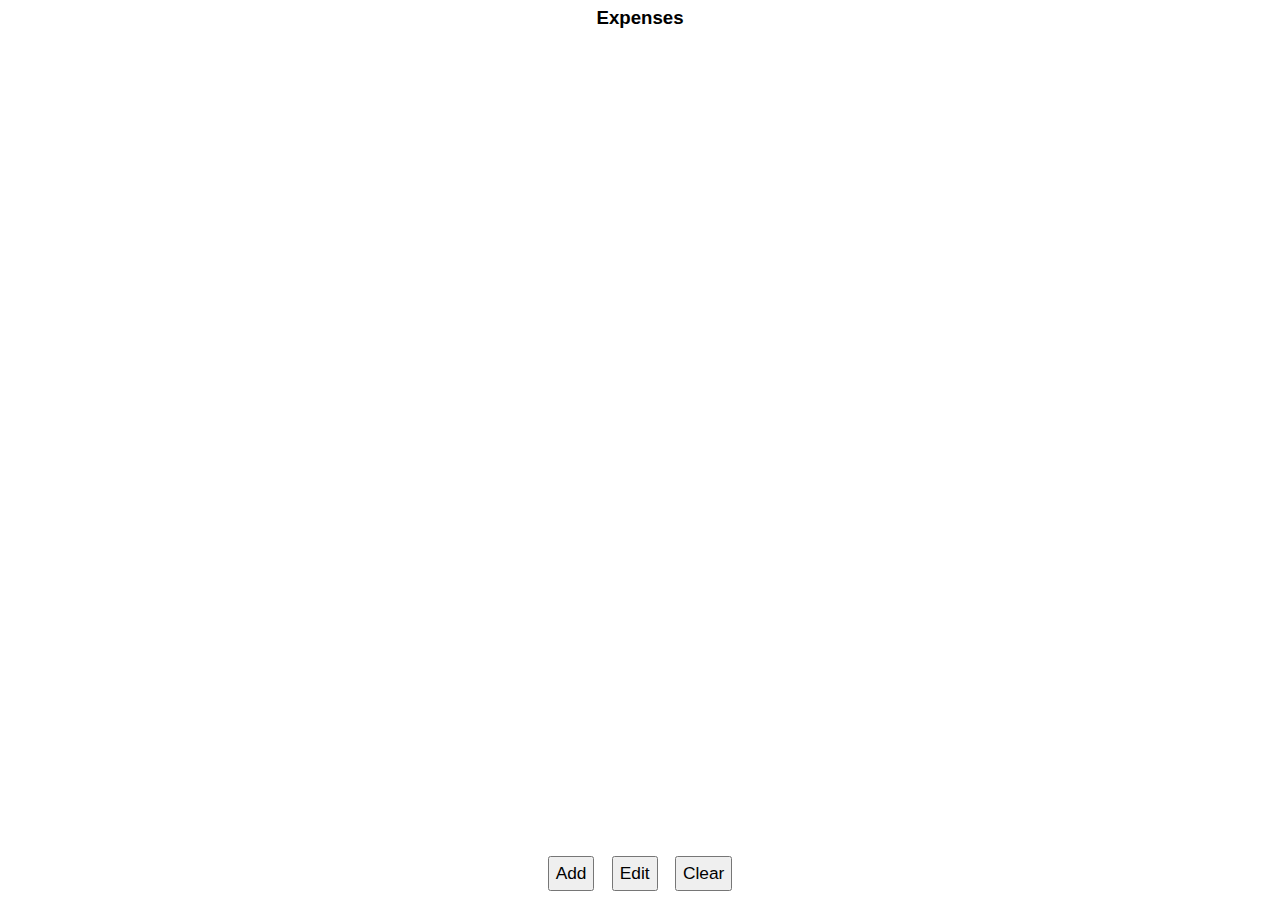
==== expenses.html @ 9abb5ec8 "Renamed expenses.png to icon-152.png" ====
<!DOCTYPE html>
<html lang="en-US" manifest="expenses.appcache"><head>
<meta charset="utf-8">
<title>Expenses</title>
<link rel="stylesheet" href="assets/expenses.css">
<meta name="viewport" content="width=device-width,user-scalable=no,initial-scale=1.0,maximum-scale=1.0">
<meta name="apple-mobile-web-app-capable" content="yes">
<link rel="apple-touch-icon-precomposed" href="assets/icon-152.png">
</head><body data-screen="main">

<div id="main-screen" class="screen">
  <header><h1>Expenses<span id="total"></span></h1></header>
  <main><ul></ul></main>
  <footer>
    <button id="add-category">Add</button>
    <button id="edit-categories">Edit</button>
    <button id="clear-expenses">Clear</button>
  </footer>
</div>

<form id="add-expense-screen" class="screen">
  <header><button type="button" class="back">◀</button><h1>-</h1><button type="submit">Add</button></header>
  <main>
    <span id="add-expense-current">0.00</span> + <input type="number" id="add-expense-amount" step="0.01">
  </main>
</form>

<form id="edit-categories-screen" class="screen">
  <header><button type="button" class="back">◀</button><h1>Edit categories</h1><button type="submit">Done</button></header>
  <main><ul></ul></main>
</form>

<script src="assets/expenses.js"></script></body></html>
---- assets/expenses.css ----
html, body, .screen { margin:0; width:100%; height:100% }
h1, ul, li { margin:0; padding:0 }

body, button, input { font:normal 16pt/170% 'Avenir','Segoe UI',sans-serif }
body { color:#000; background:#FFF }
h1 { font-size:14pt; text-align:center }

input+button { margin-left:0.5em }

#total { font-weight:normal }

.screen { display:none; position:relative; max-width:800px; margin:0 auto }
.screen header, .screen main, .screen footer { display:table-row }
.screen header button { position:absolute; top:3px; font-size:11pt; padding:0.1em 0.7em }
button.back { left:0; border:none; background:none }
.screen header button[type=submit] { right:0 }
.screen main { height:100% }
.screen footer { text-align:center }
.screen footer button { margin:0.5em; font-size:13pt }

[data-screen=main] #main-screen,
[data-screen=add-expense] #add-expense-screen,
[data-screen=edit-categories] #edit-categories-screen { display:table }

#main-screen main { -webkit-tap-highlight-color:transparent }
#main-screen ul { display:table; width:100% }
#main-screen li { display:table-row }
#main-screen li:hover { background:#F8F8F8 }
#main-screen li span { display:table-cell }
#main-screen li .name { padding:0 0 0 1em; color:#666 }
#main-screen li .amount { text-align:right; white-space:nowrap; padding:0 1em }
#main-screen li.empty .amount { color:#CCC }

#add-expense-screen main { text-align:center; vertical-align:middle }
#add-expense-current { color:#666 }
#add-expense-amount { background:none; border:none; border-bottom:dashed 1px #666; outline:none; width:6em }

#edit-categories-screen li { display:block; position:relative; height:1.7em }
#edit-categories-screen input { position:absolute; left:1em; top:0; border:none; background:none }
#edit-categories-screen .delete { position:absolute; right:0; top:0.3em; height:2em; font-size:11pt }
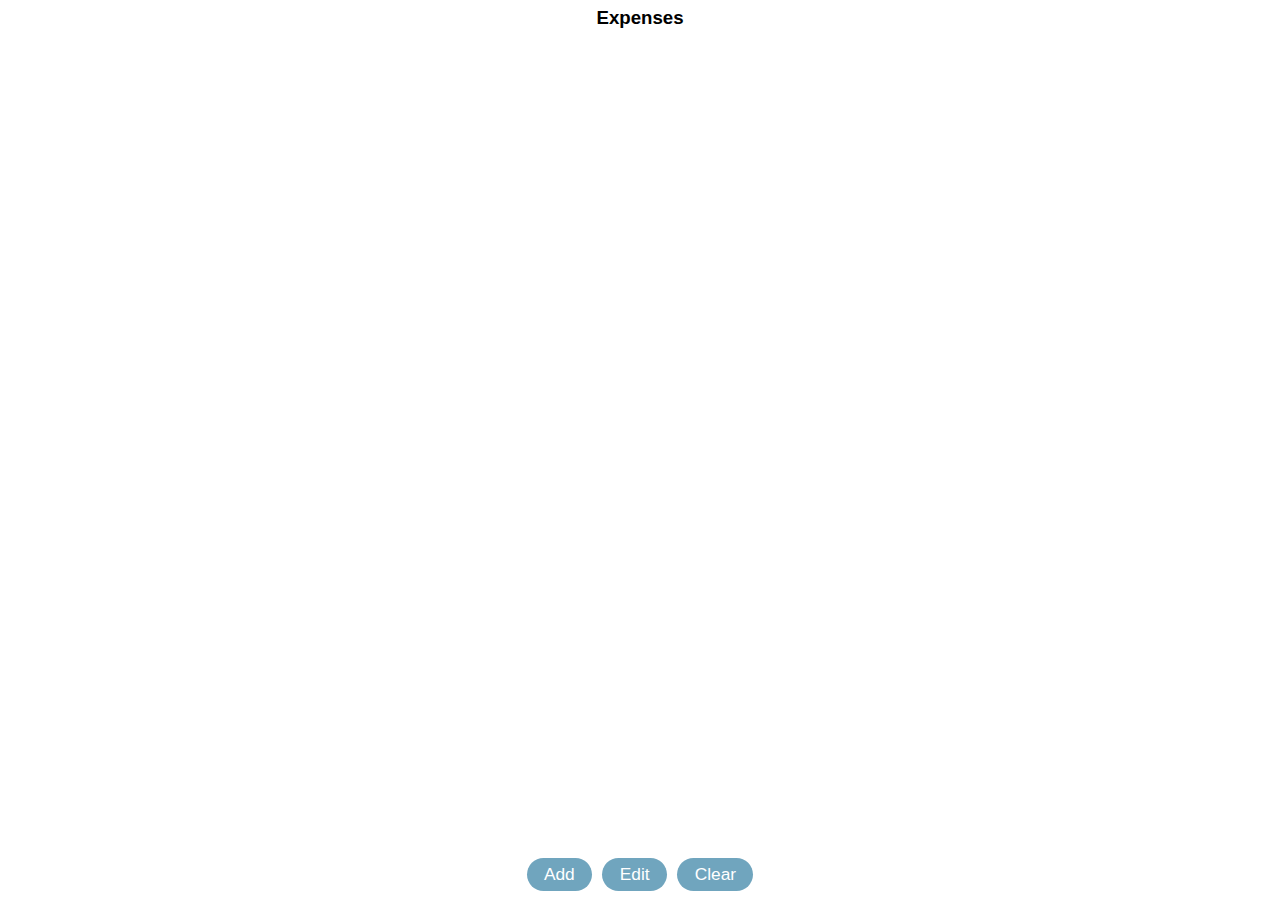
==== commit 048cfe87: "Removed apple-mobile-web-app-capable meta-tag" ====
--- a/expenses.html
+++ b/expenses.html
@@ -4,7 +4,7 @@
 <title>Expenses</title>
 <link rel="stylesheet" href="assets/expenses.css">
 <meta name="viewport" content="width=device-width,user-scalable=no,initial-scale=1.0,maximum-scale=1.0">
-<meta name="apple-mobile-web-app-capable" content="yes">
+<link rel="shortcut icon" href="assets/favicon.ico">
 <link rel="apple-touch-icon-precomposed" href="assets/icon-152.png">
 </head><body data-screen="main">
 
@@ -21,7 +21,9 @@
 <form id="add-expense-screen" class="screen">
   <header><button type="button" class="back">◀</button><h1>-</h1><button type="submit">Add</button></header>
   <main>
-    <span id="add-expense-current">0.00</span> + <input type="number" id="add-expense-amount" step="0.01">
+    <div><span id="add-expense-current">0.00</span> + <input type="number" id="add-expense-amount" step="0.01"></div>
+    <div><input id="add-expense-description" placeholder="Optional description"></div>
+    <p id="add-expense-history"></p>
   </main>
 </form>
 
@@ -30,4 +32,5 @@
   <main><ul></ul></main>
 </form>
 
+<script src="assets/data.js"></script>
 <script src="assets/expenses.js"></script></body></html>--- a/assets/expenses.css
+++ b/assets/expenses.css
@@ -6,17 +6,18 @@
 h1 { font-size:14pt; text-align:center }
 
 input+button { margin-left:0.5em }
+button { margin:0.5em 0.3em; padding:0.1em 1em; border-radius:1.5em; border:none; background:#70A5BE; color:#FFF }
 
 #total { font-weight:normal }
 
 .screen { display:none; position:relative; max-width:800px; margin:0 auto }
 .screen header, .screen main, .screen footer { display:table-row }
-.screen header button { position:absolute; top:3px; font-size:11pt; padding:0.1em 0.7em }
-button.back { left:0; border:none; background:none }
+.screen header button { position:absolute; top:1px; margin:0; font-size:10pt }
+button.back { left:0; top:2px !important; background:none; color:#70A5BE }
 .screen header button[type=submit] { right:0 }
 .screen main { height:100% }
 .screen footer { text-align:center }
-.screen footer button { margin:0.5em; font-size:13pt }
+.screen footer button { font-size:13pt }
 
 [data-screen=main] #main-screen,
 [data-screen=add-expense] #add-expense-screen,
@@ -33,8 +34,13 @@
 
 #add-expense-screen main { text-align:center; vertical-align:middle }
 #add-expense-current { color:#666 }
-#add-expense-amount { background:none; border:none; border-bottom:dashed 1px #666; outline:none; width:6em }
+#add-expense-screen input { background:none; border:none; border-bottom:dashed 1px #666; outline:none }
+#add-expense-amount { width:6em }
+#add-expense-description { width:12em }
+#add-expense-history small { font-size:12pt; margin:0 0.5em }
 
 #edit-categories-screen li { display:block; position:relative; height:1.7em }
-#edit-categories-screen input { position:absolute; left:1em; top:0; border:none; background:none }
-#edit-categories-screen .delete { position:absolute; right:0; top:0.3em; height:2em; font-size:11pt }+#edit-categories-screen input { position:absolute; left:1em; top:0; width:80%; border:none; background:none }
+#edit-categories-screen .delete { position:absolute; right:0; top:0.3em; height:2em; font-size:11pt }
+#edit-categories-screen .deleted input { text-decoration:line-through; color:#CCC }
+#edit-categories-screen .deleted .delete { display:none }
